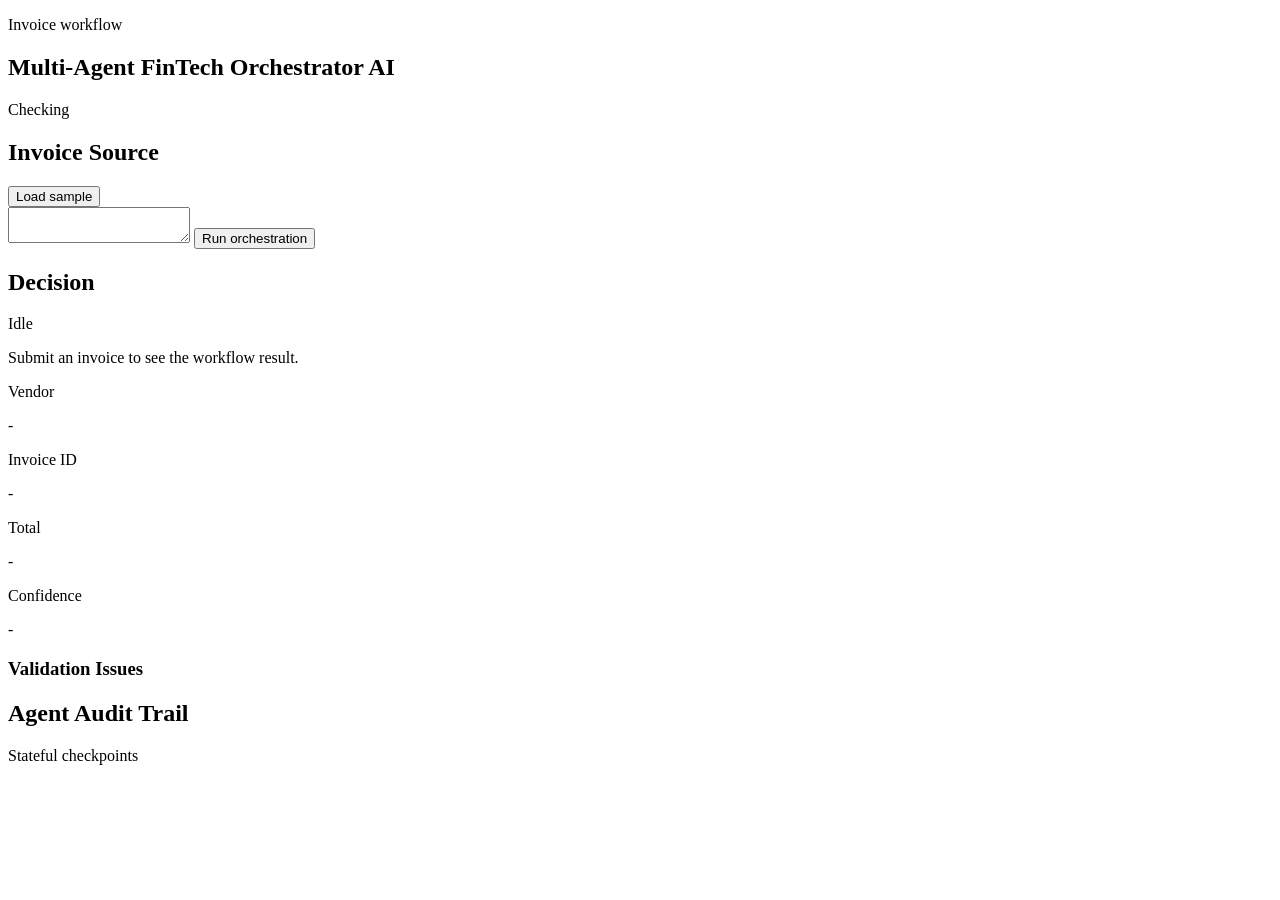
==== app/templates/index.html @ b970dafb "Dedication to daily growth breeds success" ====
<!doctype html>
<html lang="en">
  <head>
    <meta charset="utf-8">
    <meta name="viewport" content="width=device-width, initial-scale=1">
    <title>Multi-Agent FinTech Orchestrator AI</title>
    <link rel="stylesheet" href="/static/styles.css">
  </head>
  <body>
    <main class="shell">
      <section class="topbar">
        <div>
          <p class="eyebrow">Invoice workflow</p>
          <h1>Multi-Agent FinTech Orchestrator AI</h1>
        </div>
        <div class="status-pill" id="health">Checking</div>
      </section>

      <section class="workspace">
        <form class="panel input-panel" id="invoice-form">
          <div class="panel-head">
            <h2>Invoice Source</h2>
            <button type="button" id="load-sample">Load sample</button>
          </div>
          <textarea id="invoice-text" aria-label="Invoice text" spellcheck="false"></textarea>
          <button class="primary" type="submit">Run orchestration</button>
        </form>

        <section class="panel result-panel">
          <div class="panel-head">
            <h2>Decision</h2>
            <span id="decision-badge">Idle</span>
          </div>
          <p id="decision-reason" class="reason">Submit an invoice to see the workflow result.</p>

          <div class="grid">
            <div>
              <p class="label">Vendor</p>
              <p id="vendor">-</p>
            </div>
            <div>
              <p class="label">Invoice ID</p>
              <p id="invoice-id">-</p>
            </div>
            <div>
              <p class="label">Total</p>
              <p id="total">-</p>
            </div>
            <div>
              <p class="label">Confidence</p>
              <p id="confidence">-</p>
            </div>
          </div>

          <h3>Validation Issues</h3>
          <ul id="issues" class="issues"></ul>
        </section>
      </section>

      <section class="panel audit-panel">
        <div class="panel-head">
          <h2>Agent Audit Trail</h2>
          <span>Stateful checkpoints</span>
        </div>
        <ol id="audit"></ol>
      </section>
    </main>
    <script src="/static/app.js"></script>
  </body>
</html>
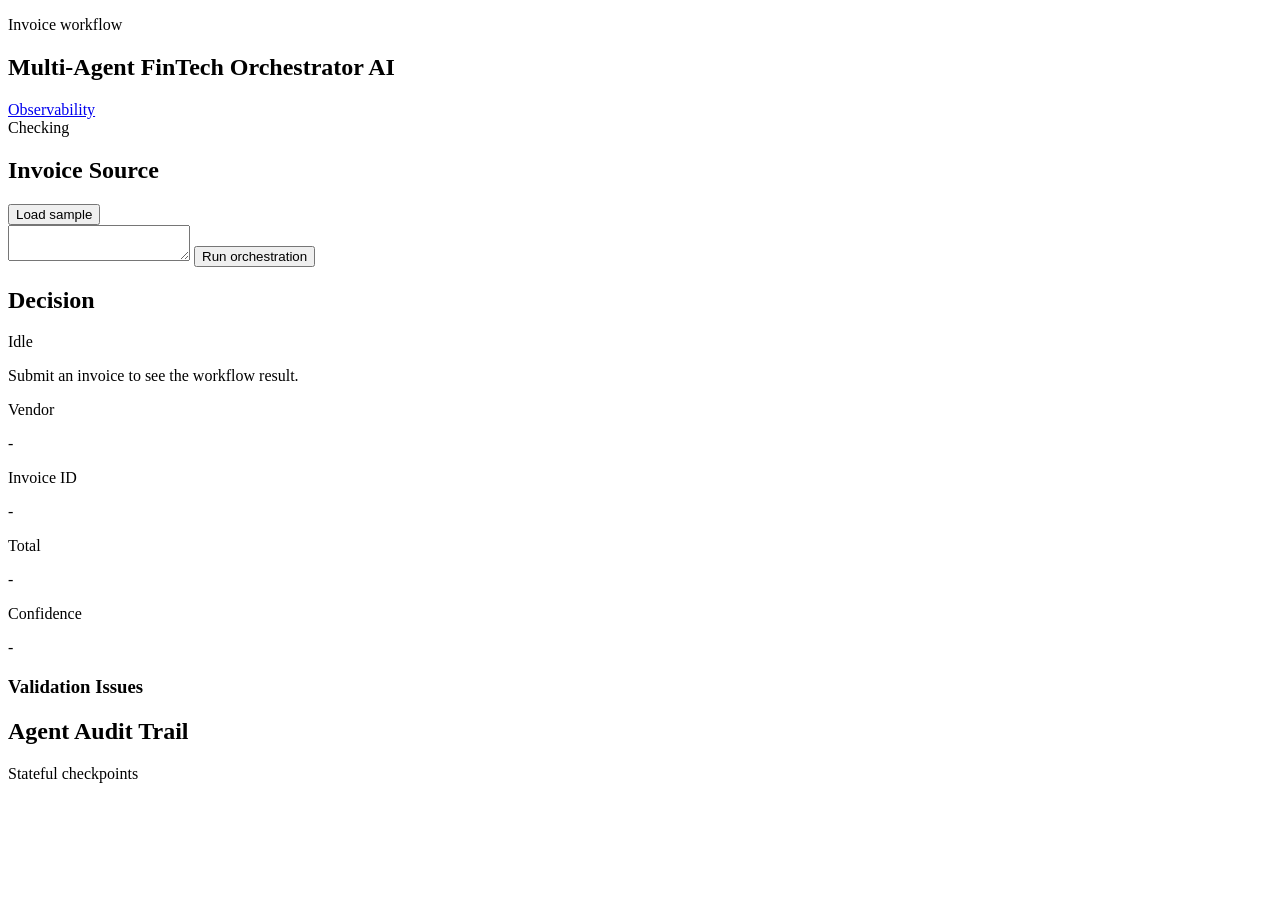
==== commit 35507a83: "The journey to mastery begins with a single step of learning" ====
--- a/app/templates/index.html
+++ b/app/templates/index.html
@@ -13,7 +13,10 @@
           <p class="eyebrow">Invoice workflow</p>
           <h1>Multi-Agent FinTech Orchestrator AI</h1>
         </div>
-        <div class="status-pill" id="health">Checking</div>
+        <div class="top-actions">
+          <a class="nav-link" href="/observability">Observability</a>
+          <div class="status-pill" id="health">Checking</div>
+        </div>
       </section>
 
       <section class="workspace">
@@ -68,4 +71,3 @@
     <script src="/static/app.js"></script>
   </body>
 </html>
-
